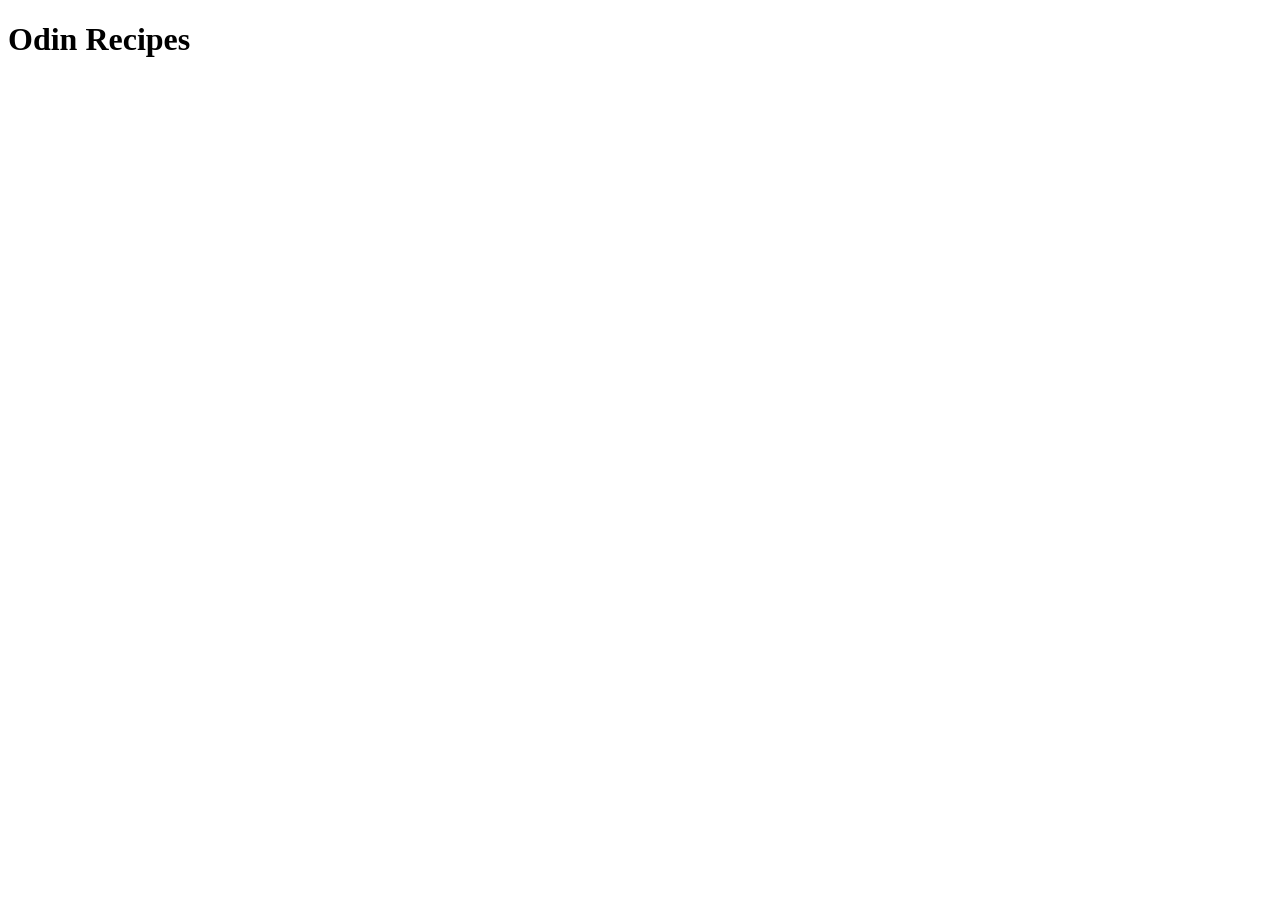
==== index.html @ bfd7f844 "Add index.html with initial heading" ====
<!DOCTYPE html>
<html lang="en">
<head>
    <meta charset="UTF-8">
    <meta name="viewport" content="width=device-width, initial-scale=1.0">
    <title>Document</title>
</head>
<body>
    <h1>Odin Recipes</h1>
</body>
</html>
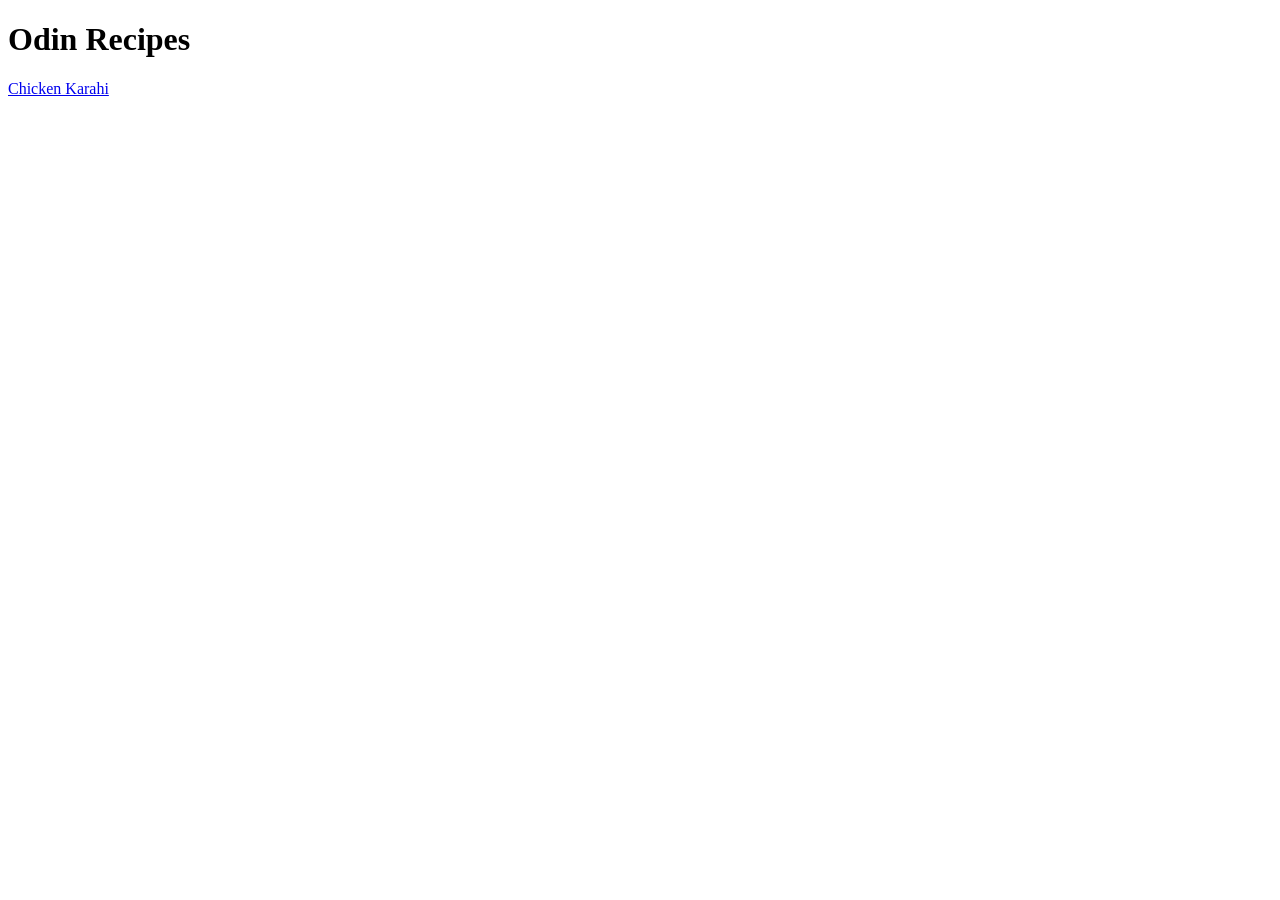
==== commit 1ccb52d9: "Add recipes directory, first recipe page, and navigation links" ====
--- a/index.html
+++ b/index.html
@@ -7,5 +7,6 @@
 </head>
 <body>
     <h1>Odin Recipes</h1>
+    <a href="./recipes/chicken-karahi.html">Chicken Karahi</a>
 </body>
 </html>
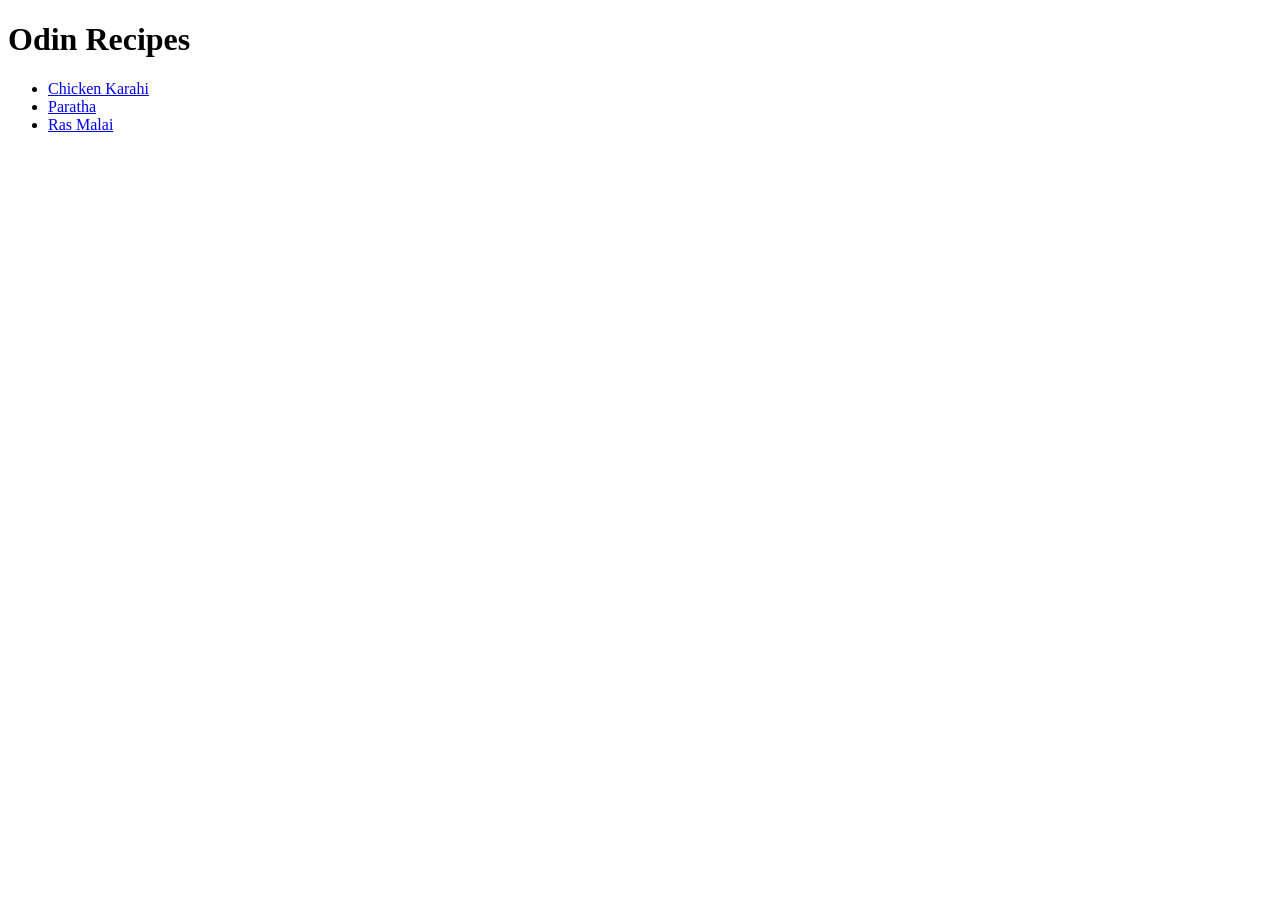
==== commit 2d0e4e81: "Add two additional recipes and structure index page list" ====
--- a/index.html
+++ b/index.html
@@ -3,10 +3,15 @@
 <head>
     <meta charset="UTF-8">
     <meta name="viewport" content="width=device-width, initial-scale=1.0">
-    <title>Document</title>
+    <title>Odin Recipes</title>
 </head>
 <body>
     <h1>Odin Recipes</h1>
-    <a href="./recipes/chicken-karahi.html">Chicken Karahi</a>
+    <ul>
+        <li><a href="./recipes/chicken-karahi.html">Chicken Karahi</a></li>
+        <li><a href="./recipes/paratha.html">Paratha</a></li>
+        <li><a href="./recipes/rasmalai.html">Ras Malai</a></li>
+    </ul>
+    
 </body>
 </html>
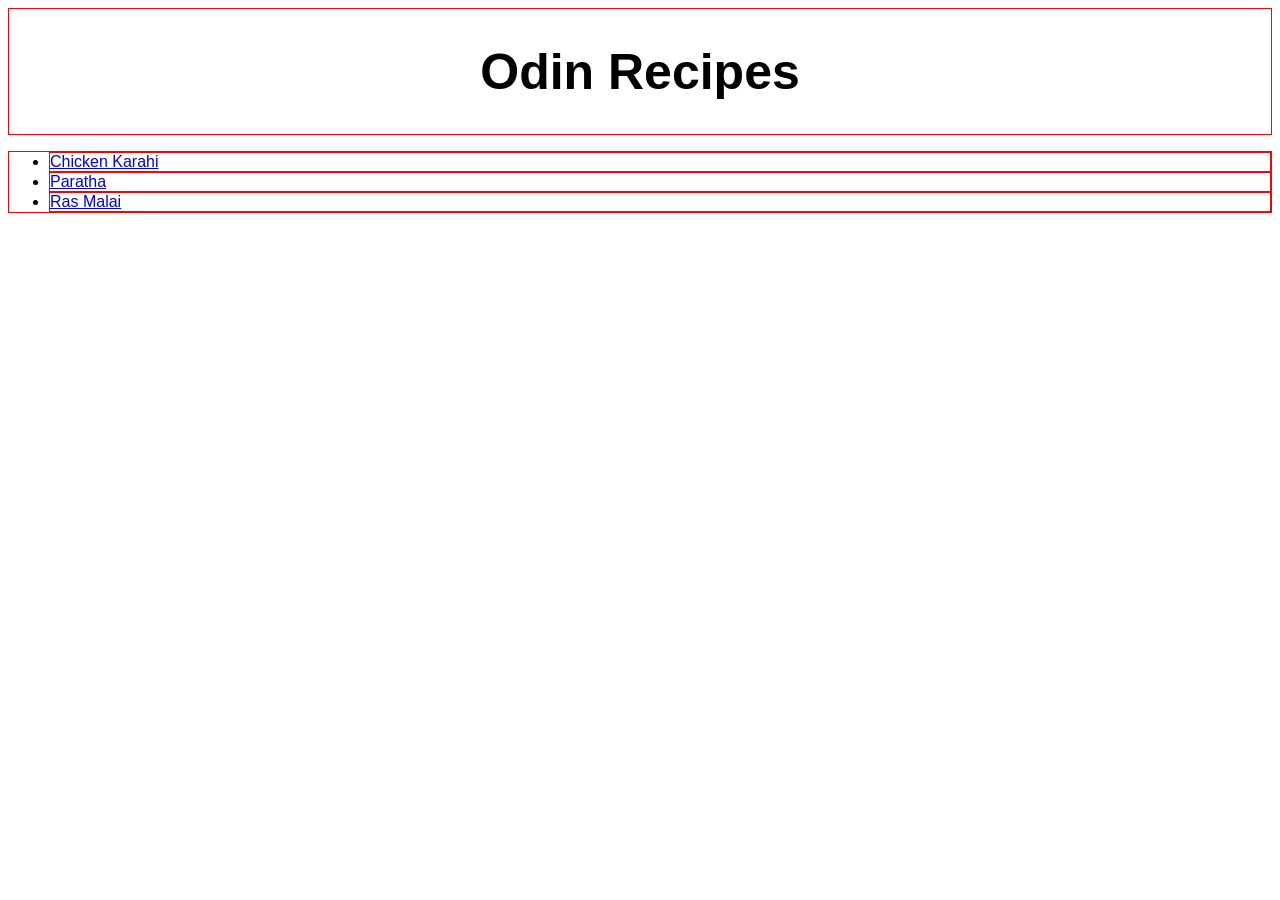
==== commit b6b7a751: "Add style.css file" ====
--- a/index.html
+++ b/index.html
@@ -4,12 +4,15 @@
     <meta charset="UTF-8">
     <meta name="viewport" content="width=device-width, initial-scale=1.0">
     <title>Odin Recipes</title>
+    <link rel="stylesheet" href="style.css">
 </head>
 <body>
-    <h1>Odin Recipes</h1>
-    <ul>
+    <div class="header">
+        <h1 class="title">Odin Recipes</h1>
+    </div>
+    <ul class="ul">
         <li><a href="./recipes/chicken-karahi.html">Chicken Karahi</a></li>
-        <li><a href="./recipes/paratha.html">Paratha</a></li>
+        <li><a href="./recipes/paratha.html"><span>Paratha</span></a></li>
         <li><a href="./recipes/rasmalai.html">Ras Malai</a></li>
     </ul>
     
--- a/style.css
+++ b/style.css
@@ -0,0 +1,29 @@
+html {
+  box-sizing: border-box;
+}
+
+*, *::before, *::after {
+  box-sizing: inherit;
+}
+
+
+.header{
+    border: 1px solid red;
+}
+
+.title {
+    font-family: Arial, Helvetica, sans-serif ;
+    font-size: 50px;
+    text-align: center;
+}
+
+
+.ul {
+    border: 1px solid red;
+}
+
+li{
+    border : 1px solid red;
+    font-family: Verdana, Geneva, Tahoma, sans-serif;
+
+}
